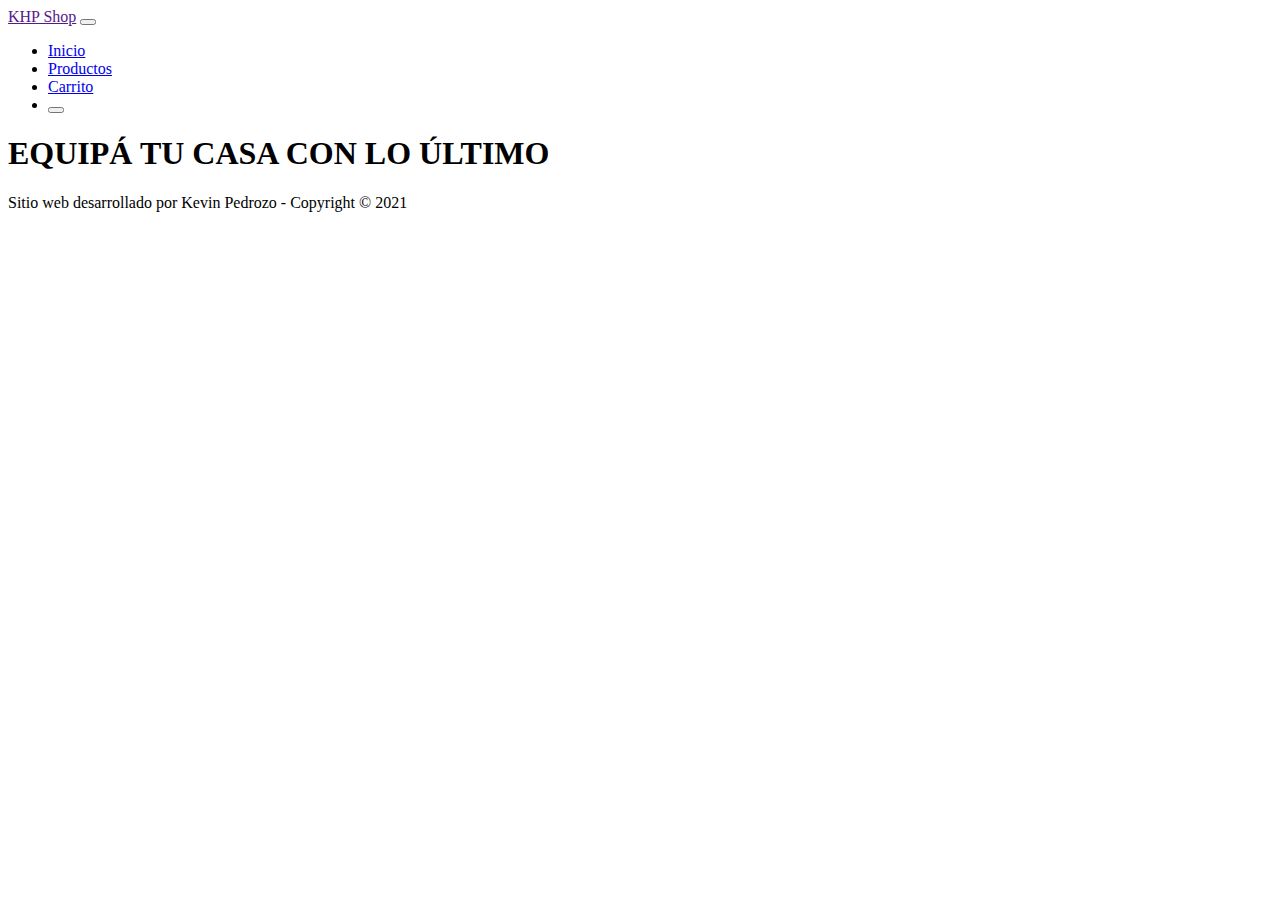
==== productos.html @ b37371fb "Se corrigio error de subida del servidor" ====
<!DOCTYPE html>
<html lang="es">

<head>
    <meta charset="UTF-8">
    <meta http-equiv="X-UA-Compatible" content="IE=edge">
    <meta name="viewport" content="width=device-width, initial-scale=1.0">
    <title>KHP Shop</title>
    <meta name="description" content="">
    <meta name="keywords" content="">
    <!-------------- Conforter Brush ---------------->
    <link rel="preconnect" href="https://fonts.googleapis.com">
    <link rel="preconnect" href="https://fonts.gstatic.com" crossorigin>
    <link href="https://fonts.googleapis.com/css2?family=Comforter+Brush&display=swap" rel="stylesheet">
    <!-------------- Roboto ---------------->
    <link rel="preconnect" href="https://fonts.googleapis.com">
    <link rel="preconnect" href="https://fonts.gstatic.com" crossorigin>
    <link href="https://fonts.googleapis.com/css2?family=Roboto&display=swap" rel="stylesheet">
    <!-------------- Bootstrap ---------------->
    <link href="https://cdn.jsdelivr.net/npm/bootstrap@5.0.2/dist/css/bootstrap.min.css" rel="stylesheet"
        integrity="sha384-EVSTQN3/azprG1Anm3QDgpJLIm9Nao0Yz1ztcQTwFspd3yD65VohhpuuCOmLASjC" crossorigin="anonymous">
    <!-------------- Estilos CSS ---------------->
    <link rel="stylesheet" href="css/styles.css" />
</head>

<body>
    <header>
        <!-------------- navegador ---------------->
        <div class="container">
            <nav class="navbar navbar-expand-lg navbar-light mainNav">
                <div class="container-fluid">
                    <a class="navbar-brand" href="">KHP Shop<img src="" alt=""></a>
                    <button class="navbar-toggler colorHamburguesa" type="button" data-bs-toggle="collapse"
                        data-bs-target="#navbarSupportedContent" aria-controls="navbarSupportedContent"
                        aria-expanded="false" aria-label="Toggle navigation">
                        <i class="fas fa-bars icono"></i>
                    </button>
                    <div class="collapse navbar-collapse ms-auto" id="navbarSupportedContent">
                        <ul class="navbar-nav ms-auto mb-2 mb-lg-0 mainNav__lista">
                            <li class="mainNav__item">
                                <a class="mainNav__link" href="./index.html">Inicio</a>
                            </li>
                            <li class="mainNav__item">
                                <a class="mainNav__link" href="./productos.html">Productos</a>
                            </li>
                            <li class="mainNav__item">
                                <a class="mainNav__link" href="./carrito.html">Carrito</a>
                            </li>
                            <li class="mainNav__item">
                                <button class="mainNav__link" href="">
                                    <i class="fas fa-shopping-cart"></i>
                                </button>
                            </li>
                        </ul>
                    </div>
                </div>
            </nav>
        </div>
    </header>
    <!----catalogo---->
    <main>
        <div class="container">
            <h1 class="main__titulo">EQUIPÁ TU CASA CON LO ÚLTIMO</h1>
            <div id="product-container" class="catalogo">
            </div>
        </div>
    </main>
    <!-- MODAL
    <d iv class="modal" tabindex="-1">
        <div class="modal-dialog">
            <div class="modal-content">
                <div class="modal-header">
                    <h5 class="modal-title">Carrito</h5>
                    <button type="button" class="btn-close" data-bs-dismiss="modal" aria-label="Close"></button>
                </div>
                <div class="modal-body">
                    <p>Modal body text goes here.</p>
                </div>
                <div class="modal-footer">
                    <button type="button" class="btn btn-secondary" data-bs-dismiss="modal">Close</button>
                    <button type="button" class="btn btn-primary">Save changes</button>
                </div>
            </div>
        </div>
    </d> -->
    <!-- FOOTER -->
    <footer class="foot">
        <div class="container">
            <div class="display-flex">
                <p class="copyright">Sitio web desarrollado por Kevin Pedrozo - Copyright © 2021</p>
                <div class="redesSociales">
                    <i class="fab fa-facebook icoSoc"></i>
                    <i class="fab fa-instagram icoSoc"></i>
                    <i class="fab fa-twitter-square icoSoc"></i>
                </div>
            </div>
        </div>
    </footer>
    <!-- JAVASCRIPT -->
    <script src="https://code.jquery.com/jquery-3.6.0.min.js"
        integrity="sha256-/xUj+3OJU5yExlq6GSYGSHk7tPXikynS7ogEvDej/m4=" crossorigin="anonymous"></script>
    <script src="https://cdn.jsdelivr.net/npm/bootstrap@5.1.3/dist/js/bootstrap.bundle.min.js"
        integrity="sha384-ka7Sk0Gln4gmtz2MlQnikT1wXgYsOg+OMhuP+IlRH9sENBO0LRn5q+8nbTov4+1p" crossorigin="anonymous">
    </script>
    <script src="https://kit.fontawesome.com/227d62a9a8.js" crossorigin="anonymous"></script>
    <script src="js/app.js"></script>
</body>

</html>
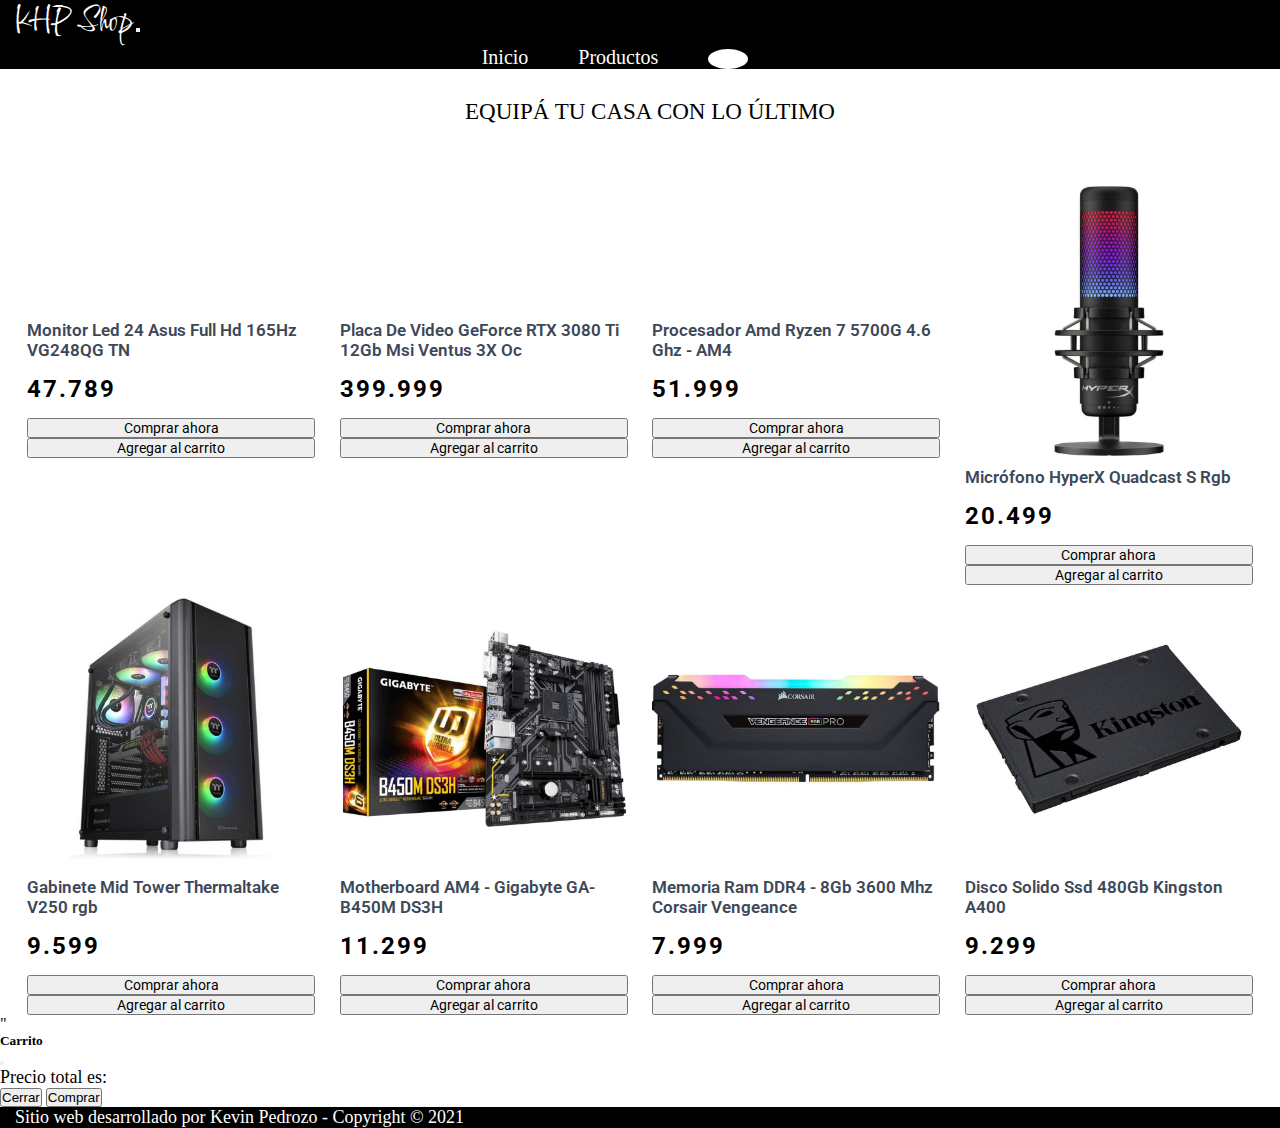
==== commit 3078cb44: "Se agrego los productos destacados y se cambiaron los textos" ====
--- a/productos.html
+++ b/productos.html
@@ -44,10 +44,7 @@
                                 <a class="mainNav__link" href="./productos.html">Productos</a>
                             </li>
                             <li class="mainNav__item">
-                                <a class="mainNav__link" href="./carrito.html">Carrito</a>
-                            </li>
-                            <li class="mainNav__item">
-                                <button class="mainNav__link" href="">
+                                <button id="button-cart" class="mainNav__link" href="">
                                     <i class="fas fa-shopping-cart"></i>
                                 </button>
                             </li>
@@ -65,24 +62,25 @@
             </div>
         </div>
     </main>
-    <!-- MODAL
-    <d iv class="modal" tabindex="-1">
-        <div class="modal-dialog">
+    <!--MODAL -->
+    <div class="modal" id="showModal" tabindex="-1">
+        "<div class="modal-dialog">
             <div class="modal-content">
                 <div class="modal-header">
                     <h5 class="modal-title">Carrito</h5>
-                    <button type="button" class="btn-close" data-bs-dismiss="modal" aria-label="Close"></button>
+                    <button type="button" id="close-cart" class="btn-close" data-bs-dismiss="modal" aria-label="Close"></button>
                 </div>
-                <div class="modal-body">
-                    <p>Modal body text goes here.</p>
+                <div class="modal-body" id="trolley-container">
+                    
+                    <p>Precio total es:<span id="priceTotal"></span></p>
                 </div>
                 <div class="modal-footer">
-                    <button type="button" class="btn btn-secondary" data-bs-dismiss="modal">Close</button>
-                    <button type="button" class="btn btn-primary">Save changes</button>
+                    <button type="button" class="btn btn-secondary" data-bs-dismiss="modal">Cerrar</button>
+                    <button type="button" class="btn btn-primary">Comprar</button>
                 </div>
             </div>
         </div>
-    </d> -->
+    </div>
     <!-- FOOTER -->
     <footer class="foot">
         <div class="container">
@@ -104,6 +102,7 @@
     </script>
     <script src="https://kit.fontawesome.com/227d62a9a8.js" crossorigin="anonymous"></script>
     <script src="js/app.js"></script>
+    <script src="js/modal.js"></script>
 </body>
 
 </html>--- a/css/styles.css
+++ b/css/styles.css
@@ -0,0 +1,215 @@
+* {
+    margin: 0;
+    padding: 0;
+}
+
+header {
+    background-color: black;
+}
+
+.icono {
+    font-size: 30px;
+    color: white;
+}
+
+ul {
+    list-style-type: none;
+}
+
+.mainNav .mainNav__lista {
+    display: flex;
+    justify-content: center;
+    align-items: center;
+    flex-wrap: wrap;
+}
+
+.mainNav__item {
+    margin-right: 50px;
+}
+
+.mainNav__link {
+    font-size: 20px;
+    transition: .2s all ease-in-out;
+}
+
+.mainNav__link:hover {
+    color: #a8a8a8;
+    transition: .2s all ease-in-out;
+}
+
+a {
+    text-decoration: none;
+    color: white;
+}
+#button-cart {
+    border: none;
+    color: rgb(0, 0, 0);
+    font-size: 20px;
+    background-color: white;
+    border-radius: 50%;
+    padding: 10px 20px;
+    transition: all .3s;
+}
+#button-cart:hover {
+    cursor: pointer;
+    color: white;
+    background-color: rgb(225, 76, 65);
+}
+#button-cart:focus {
+    outline: none;
+}
+.catalogo {
+    display: grid;
+    grid-template-columns: auto;
+    grid-gap: 0px;
+}
+
+.card {
+    border: 0px;
+    width: 18rem;
+}
+
+.card img {
+    width: 100%;
+    margin: 0;
+}
+
+h1 {
+    color: black;
+    font-size: 23px;
+    font-weight: normal;
+    font-style: normal;
+    margin-bottom: 50px;
+    margin-top: 30px;
+    margin-left: 20px;
+}
+
+footer {
+    color: white;
+    font-size: 18px;
+    text-align: center;
+    background-color: black;
+}
+
+.card-title {
+    font-weight: normal;
+    font-size: 17px;
+    font-weight: 600;
+    color: #3C4858;
+}
+
+.card-text {
+    color: black;
+    font-weight: bold;
+    font-size: 1.5rem;
+    margin-top: 15px;
+    margin-bottom: 15px;
+    letter-spacing: 2px;
+}
+
+.card-title,
+.card-text {
+    font-family: 'Roboto', sans-serif;
+}
+
+p {
+    color: black;
+    font-size: 18px;
+    font-weight: normal;
+    font-style: normal;
+    margin: 0px;
+}
+
+.redesSociales {
+    display: inline-block;
+    vertical-align: middle;
+}
+
+.container {
+    max-width: 1500px;
+    margin: 0 auto;
+    padding: 0 15px;
+}
+
+.navbar-light .navbar-brand {
+    font-family: 'Comforter Brush', cursive;
+    font-size: 2rem;
+    color: white;
+}
+
+.navbar-light .navbar-brand:hover {
+    color: rgb(204, 204, 204);
+}
+
+footer {
+    color: white;
+    font-size: 24px;
+}
+.copyright{
+    color: white;
+}
+
+footer .display-flex {
+    justify-content: space-between;
+}
+
+@media (min-width: 300px) {
+    h1 {
+        text-align: center;
+    }
+
+    .catalogo {
+        grid-template-columns: auto;
+        justify-items: center;
+        align-items: center;
+    }
+}
+
+@media (min-width: 768px) {
+    .catalogo {
+        grid-template-columns: auto auto;
+    }
+}
+
+@media (min-width: 1200px) {
+    .display-flex {
+        display: flex;
+        align-items: center;
+    }
+
+    .catalogo {
+        grid-template-columns: auto auto auto auto;
+    }
+}
+
+.card button {
+    font-family: 'Roboto', sans-serif;
+    width: 100%;
+    font-size: 14px;
+}
+.fa-chevron-left {
+    display: block;
+    font-size: 24px;
+    font-weight: 900;
+    width: 45px;
+    height: 60px;
+    padding: 18px 10px;
+    background-color: #2983BC;
+    color: #fff;
+    border:none;
+    border-color: #2983BC;
+    border-radius: 10px;
+    box-shadow: 0 2px 2px 0 rgb(0 0 0 / 14%), 0 3px 1px -2px rgb(0 0 0 / 20%), 0 1px 5px 0 rgb(0 0 0 / 12%);
+}
+.fa-chevron-right{
+    font-size: 24px;
+    width: 45px;
+    height: 60px;
+    padding: 20px 10px;
+    border: none;
+    border-radius: 10px;
+    color: #fff;
+    background-color: #2983BC;
+    border-color: #2983BC;
+    box-shadow: 0 2px   2px 0 rgb(0 0 0 / 14%), 0 3px 1px -2px rgb(0 0 0 / 20%), 0 1px 5px 0 rgb(0 0 0 / 12%);
+}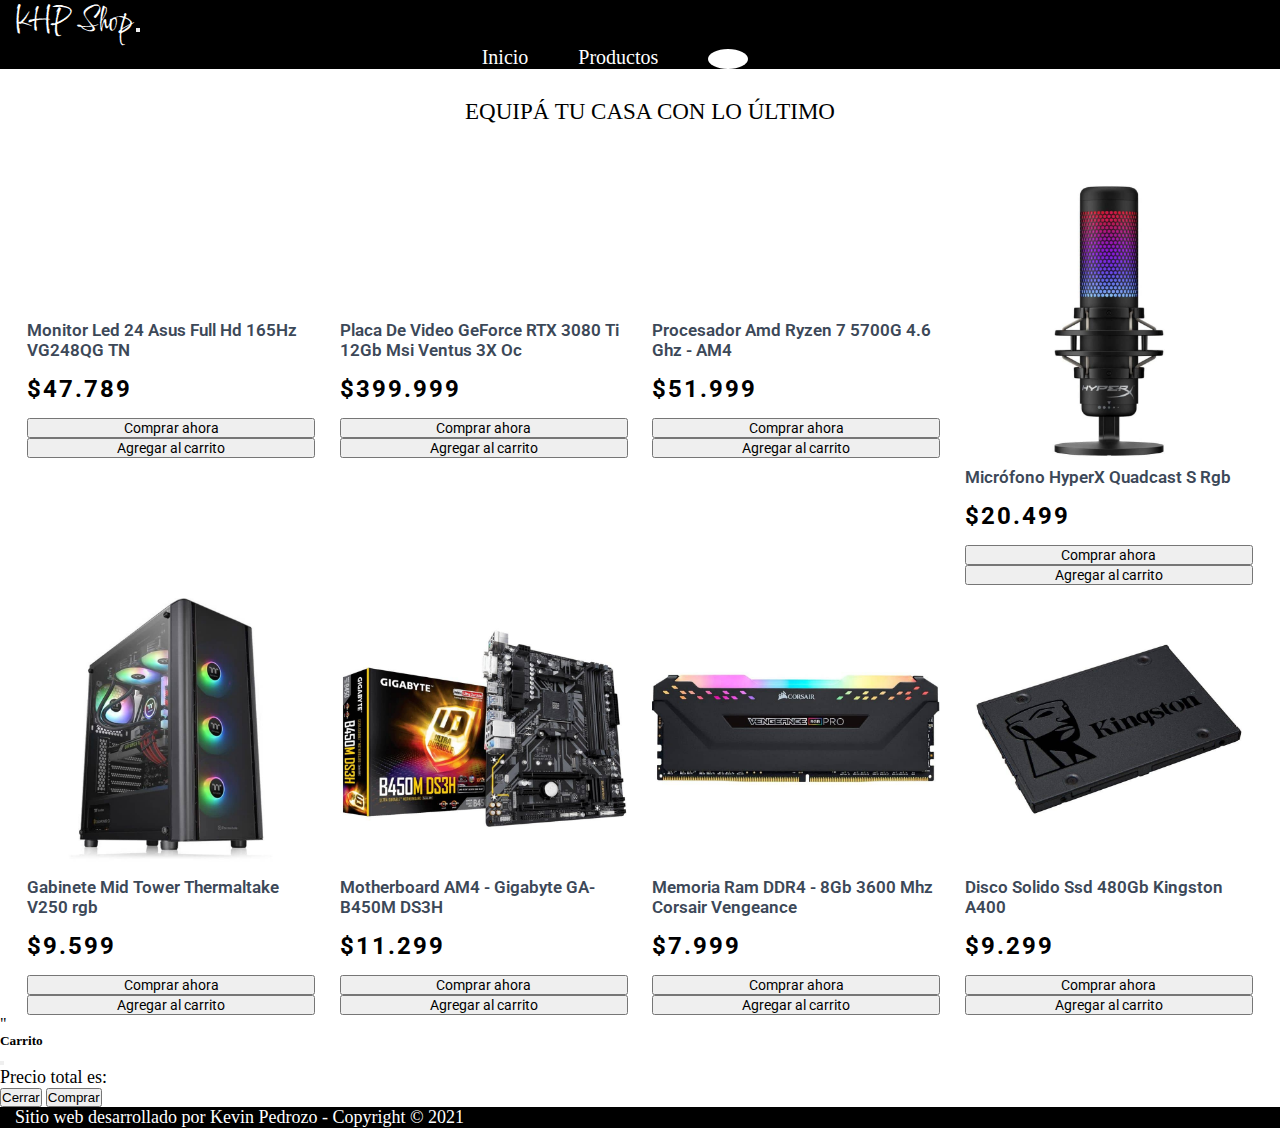
==== commit 9f0f41db: "Se agrego el id del boton al index" ====
--- a/productos.html
+++ b/productos.html
@@ -68,10 +68,11 @@
             <div class="modal-content">
                 <div class="modal-header">
                     <h5 class="modal-title">Carrito</h5>
-                    <button type="button" id="close-cart" class="btn-close" data-bs-dismiss="modal" aria-label="Close"></button>
+                    <button type="button" id="close-cart" class="btn-close" data-bs-dismiss="modal"
+                        aria-label="Close"></button>
                 </div>
                 <div class="modal-body" id="trolley-container">
-                    
+
                     <p>Precio total es:<span id="priceTotal"></span></p>
                 </div>
                 <div class="modal-footer">
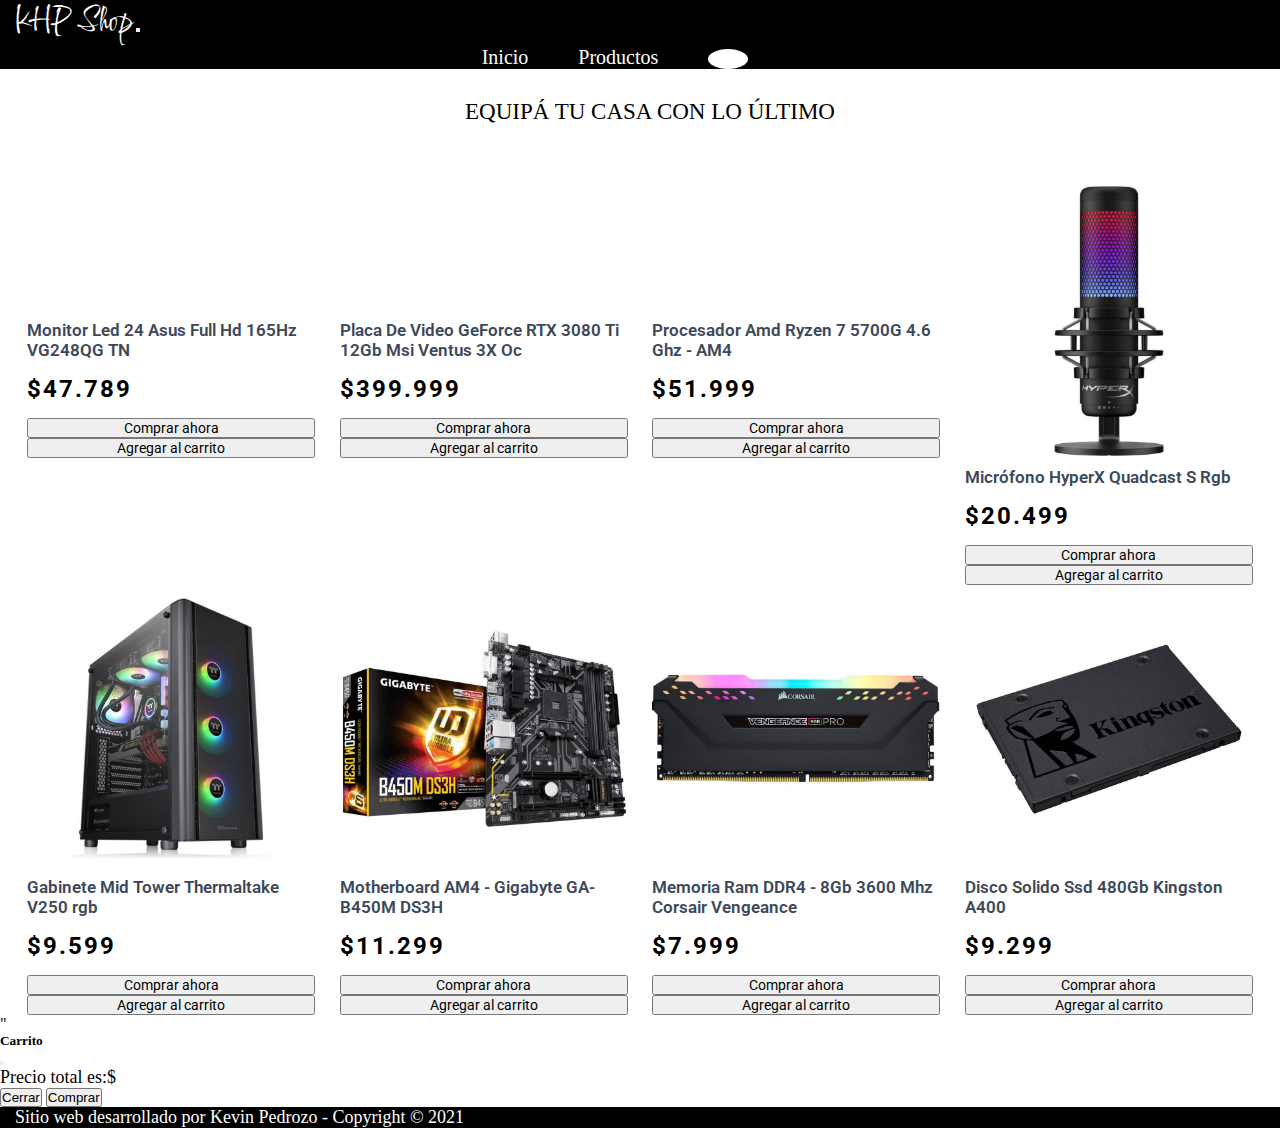
==== commit 76279e2e: "El boton de carrito funciona" ====
--- a/productos.html
+++ b/productos.html
@@ -44,7 +44,7 @@
                                 <a class="mainNav__link" href="./productos.html">Productos</a>
                             </li>
                             <li class="mainNav__item">
-                                <button id="button-cart" class="mainNav__link" href="">
+                                <button id="button-cart" data-bs-toggle="modal" data-bs-target="#showModal" class=" mainNav__link">
                                     <i class="fas fa-shopping-cart"></i>
                                 </button>
                             </li>
@@ -63,18 +63,17 @@
         </div>
     </main>
     <!--MODAL -->
-    <div class="modal" id="showModal" tabindex="-1">
-        "<div class="modal-dialog">
-            <div class="modal-content">
+    <div class="modal fade"  id="showModal" tabindex="-1">
+        "<div class="modal-dialog modal-lg">
+            <div class="modal-content modal-cart">
                 <div class="modal-header">
                     <h5 class="modal-title">Carrito</h5>
                     <button type="button" id="close-cart" class="btn-close" data-bs-dismiss="modal"
                         aria-label="Close"></button>
                 </div>
                 <div class="modal-body" id="trolley-container">
-
-                    <p>Precio total es:<span id="priceTotal"></span></p>
                 </div>
+                <p class="price-product">Precio total es:$<span id="total-price" class="price"></span></p>
                 <div class="modal-footer">
                     <button type="button" class="btn btn-secondary" data-bs-dismiss="modal">Cerrar</button>
                     <button type="button" class="btn btn-primary">Comprar</button>
